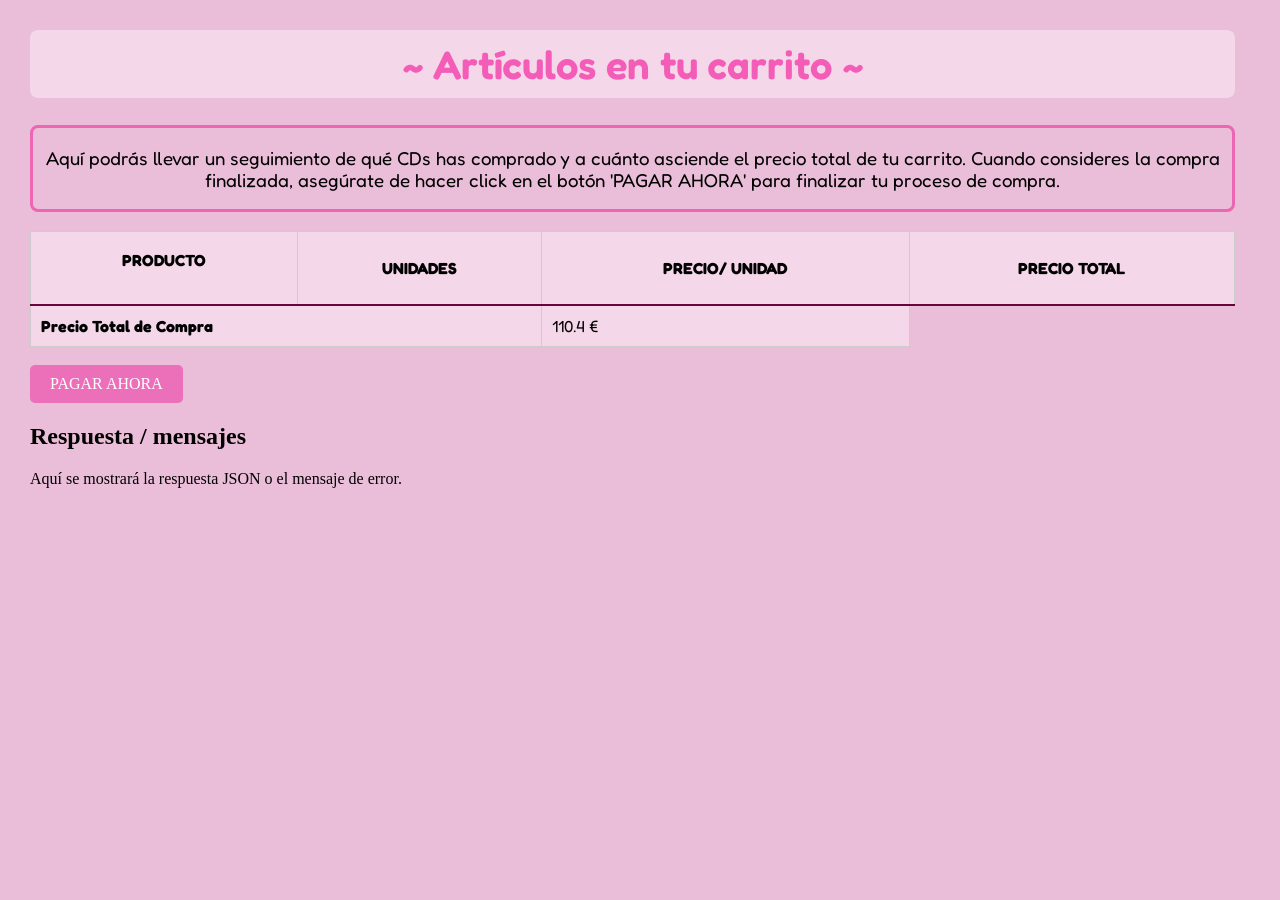
==== Practica_Carrito_Frontend/lista_carrito.html @ 840e27f6 "Add files via upload" ====
<!-- PÁGINA WEB ESTÁTICA (articulos en carrito) -->


<!DOCTYPE html>

<html lang="es">
  <head> <!-- Lo que se cargará al abrir la página -->
    <title>lista de artículos</title> <!-- Titulo visible en la pestaña del navegador -->
    <meta charset = "utf-8">
    <meta name = "viewport" content="width=device-width, initial-scale=1">
    <link rel="stylesheet" href="menu.css"> 
    <link rel="stylesheet" href="lista_carrito.css"> 
    <link href="https://fonts.googleapis.com/css2?family=Fredoka:wght@400;600&display=swap" rel="stylesheet">   
    <script src="index.js"></script>
  </head>
  <body>
    <h1> ~ Artículos en tu carrito ~ </h1>

    <h3> 
        <p>
          Aquí podrás llevar un seguimiento de qué CDs has comprado y a cuánto asciende el precio total de tu carrito.
          Cuando consideres la compra finalizada, asegúrate de hacer click en el botón 'PAGAR AHORA' para finalizar tu proceso de compra.
        </p>
    </h3>

    <!-- Tabla con el producto, la cantidad y el precio unidad/total-->

    <table>
      <thead>
        <tr>
          <th scope="col"><b>PRODUCTO</b></p></th>
          <th scope="col"><p><b>UNIDADES</b></p></th>
          <th scope="col"><p><b>PRECIO/ UNIDAD</b></p></th>
          <th scope="col"><p><b>PRECIO TOTAL</b></p></th>
        </tr>

      </thead>
      <tbody id = "cesta_compra_dinamica">
        
      </tbody>
      
    <tfoot>
      <tr>
        <th scope="row" colspan="2">Precio Total de Compra</th>
        <td>110.4 €</td>
      </tr>
  </tfoot>
</table>

<script>mostrarCesta();</script>

<br>
<a href="pago.html" class="boton">PAGAR AHORA</a>

    
  <section>
      <h2>Respuesta / mensajes</h2>
      <label id="salida" class="salida">Aquí se mostrará la respuesta JSON o el mensaje de error.</label>
   </section>
  </body>
</html>
---- Practica_Carrito_Frontend/menu.css ----
body{
    background-color: rgb(234, 189, 217);
    margin: 30px;
    margin-right: 45px;  /* margen derecho */
    align-items: center;
}

h1 {
    font-size: 30px;
    color: rgb(243, 92, 183);
    font-family: 'Fredoka', sans-serif;
    font-size: 40px;
    font-weight: 600;
    text-align: center;
    background-color: #f4d7e9;
    padding: 10px;             /* espacio interno */
    border-radius: 8px;        /* bordes redondeados */
    border-color: rgb(226, 43, 156);
}

p {
    font-family: 'Fredoka', sans-serif;
    font-weight: lighter;
}

.destacado {
  font-size: 22px;
  font-weight: bold;
  color: #c44585;
}

h3{
    border: 3px solid #ec66b4;
    border-radius: 8px;
    text-align: center;
    
}

.grid{
    display: grid;
    grid-template-columns: 1fr 1fr;
    grid-template-areas: "lista imagen";
    padding: 12px;
    align-items: center;
    border: 3px solid #f4e7ee;
    background-color: rgba(244, 215, 233, 0.7);
    gap: 20px;  /* espacio entre columnas */
}

.img{
    grid-area: imagen;
    display: block;
    margin-left: auto;
    margin-right: auto;
    max-width: 100%;
    height: auto;
}
.listar_opciones{
    grid-area: lista;
    list-style: none;
    text-align: center;
    padding-left: 0; /* quitar sangría */
    margin: 0;
}


.boton{
    display: inline-block; 
    padding: 10px 20px;
    background-color: rgb(235, 111, 185);;
    color: white;
    text-decoration: none;
    border-radius: 5px;
}

.boton:hover {
  background-color: #c44585;
  transform: scale(1.05);
  box-shadow: 0 5px 15px rgba(0,0,0,0.2);
}

.contenedor-flex{
    display: flex;
    align-items: flex-start;
    gap: 20px;
}

.contenedor-flex video {
width: 300px; /* ancho fijo más pequeño que el original */
  height: auto; /* mantiene la proporción */
  flex-shrink: 0; /* no se encoge más allá de 300px */
}

.radio{
    display: flex;
    align-items: center;
    justify-content: space-between;
    width: 100%;       /* ocupa todo el ancho disponible */
    /*height: 100vh;*/
}
---- Practica_Carrito_Frontend/lista_carrito.css ----
table{
    width: 100%;
    border-collapse: collapse;
    text-align: center;
    font-family: 'Fredoka', sans-serif;
}

table th, table td{
    border: 1px solid #ccc;
    padding: 10px;
}

table thead{
    background-color: #f4d7e9;
}
table tfoot{
    background-color: #f4d7e9;
    border-top: 2px solid #68033e;
    padding-top: 100px;
    text-align: left;
    
}

/* Imagen ajustada a la tabla */
.img {
  width: 80px;       /* tamaño fijo */
  height: 80px;
  object-fit: cover; /* recorta sin deformar */
  border-radius: 5px;
}

.producto {
  display: flex;
  align-items: center; /*Centrado verticalmente*/
  gap: 10px;
}
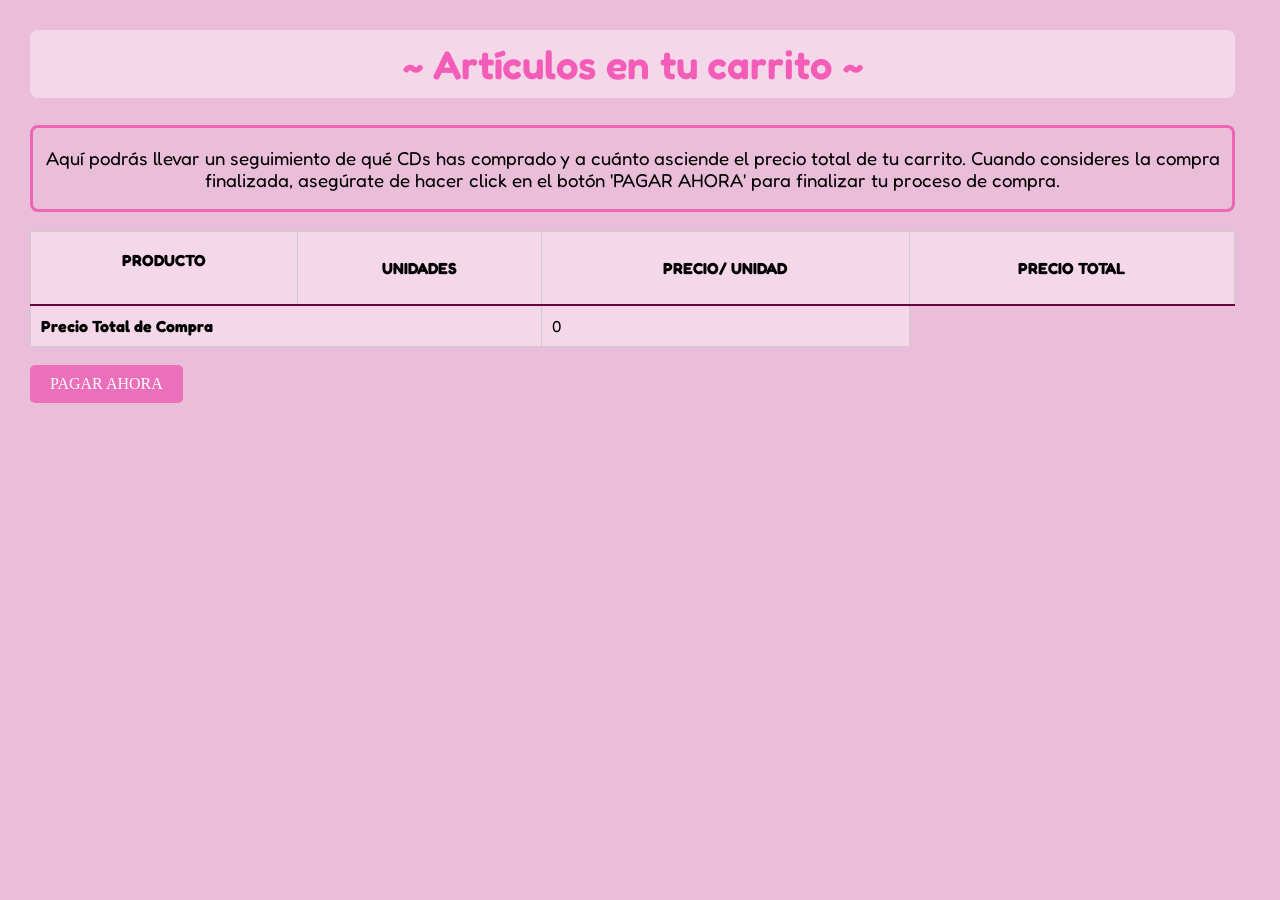
==== commit 9df54d49: "update Updated the total price display and added a function to show the total in the shopping cart." ====
--- a/Practica_Carrito_Frontend/lista_carrito.html
+++ b/Practica_Carrito_Frontend/lista_carrito.html
@@ -42,20 +42,20 @@
     <tfoot>
       <tr>
         <th scope="row" colspan="2">Precio Total de Compra</th>
-        <td>110.4 €</td>
+        <td id = "totalCesta">0</td>
       </tr>
   </tfoot>
 </table>
 
-<script>mostrarCesta();</script>
+<script>
+mostrarCesta();
+mostrarTotalCesta();
+</script>
 
 <br>
 <a href="pago.html" class="boton">PAGAR AHORA</a>
 
     
-  <section>
-      <h2>Respuesta / mensajes</h2>
-      <label id="salida" class="salida">Aquí se mostrará la respuesta JSON o el mensaje de error.</label>
-   </section>
+  <section id="salida"></section>
   </body>
-</html>+</html>
